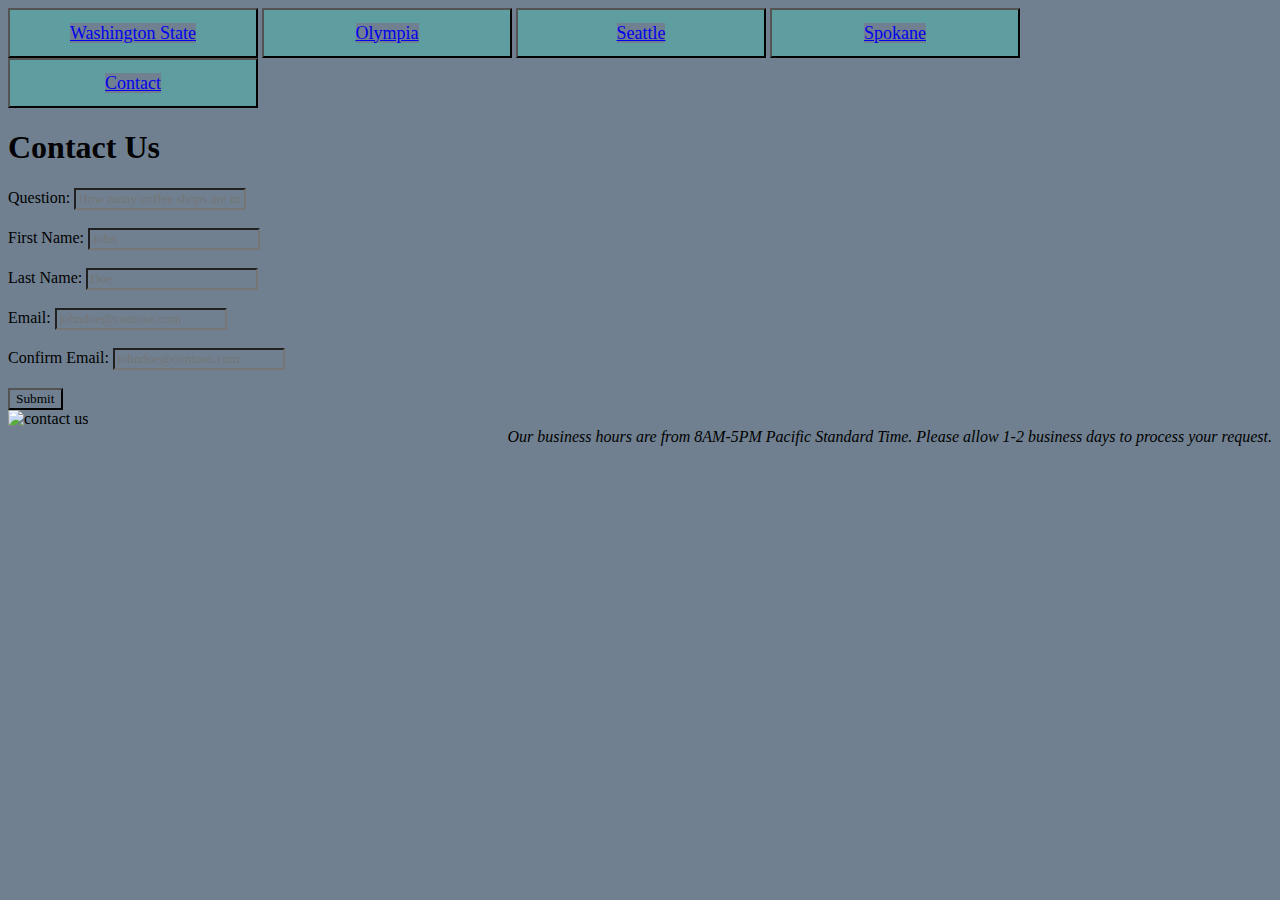
==== contact.html @ 5fff71a4 "Create contact.html" ====
<!DOCTYPE html>

<html lang="en" xmlns="http://www.w3.org/1999/xhtml">
<head>
    <nav>
        <button><a href="WashingtonState.html">Washington State</a></button>
        <button><a href="Olympia.html">Olympia</a></button>
        <button><a href="Seattle.html">Seattle</a></button>
        <button><a href="Spokane.html">Spokane</a></button>
        <button><a href="Contact.html">Contact</a></button>
        
    </nav>
    <meta charset="utf-8" />
    <title>Contact Us</title>
    <h1>Contact Us</h1>
    <link rel="stylesheet" href="style.css">
    <script src="validate.js" defer></script>
</head>

<body>

<section>
    <form id="myForm">
        <label for="Question">Question:</label>
        <input type="text" name="question" 
         id="question" placeholder="How many coffee shops are in Washington state?"><br><br>
         
         <label for="First Name">First Name:</label>
        <input type="text" name="firstName" 
         id="firstName" placeholder="John"><br><br>

        <label for="Last Name">Last Name:</label>
        <input type="text" name="lastName" 
         id="lastName" placeholder="Doe"><br><br>

        <label for="Email">Email:</label>
        <input type="text" name="email" 
         id="email" placeholder="johndoe@contoso.com"><br><br>

        <label for="Confirm Email">Confirm Email:</label>
        <input type="text" name="emailConf" 
         id="emailConf" placeholder="johndoe@contoso.com"><br><br>
         <input type="submit">
    </form>

    <img src="contact.png" alt="contact us" class="floatright">

</section>


<aside>
    Our business hours are from 8AM-5PM Pacific Standard Time. Please allow 1-2 business days to process your request.
</aside>


</body>
---- style.css ----
* {
    font-family: Segoe UI;
    background-color: slategray;
}

button {
    width: 250px;
    height: 50px;
    font-size: 18px;
    background-color: cadetblue;
}

button:hover {
    background-color: lightslategrey
}

aside {
    float: right;
    font-style: italic
}
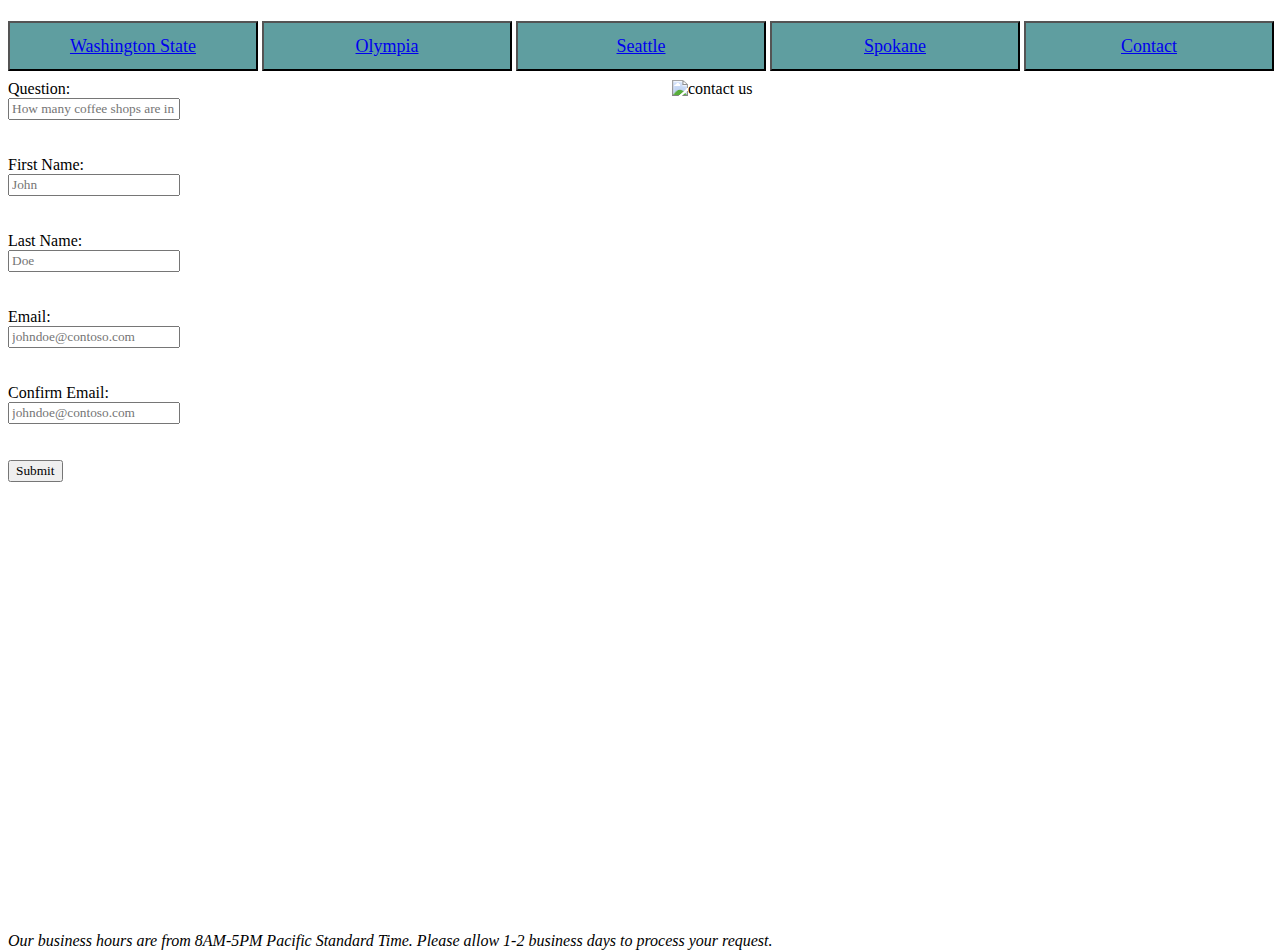
==== commit 620565df: "Update contact.html" ====
--- a/contact.html
+++ b/contact.html
@@ -3,18 +3,20 @@
 <html lang="en" xmlns="http://www.w3.org/1999/xhtml">
 <head>
     <nav>
-        <button><a href="WashingtonState.html">Washington State</a></button>
+        <button><a href="index.html">Washington State</a></button>
         <button><a href="Olympia.html">Olympia</a></button>
         <button><a href="Seattle.html">Seattle</a></button>
         <button><a href="Spokane.html">Spokane</a></button>
-        <button><a href="Contact.html">Contact</a></button>
-        
+        <button><a href="contact.html">Contact</a></button>
+
     </nav>
     <meta charset="utf-8" />
     <title>Contact Us</title>
     <h1>Contact Us</h1>
     <link rel="stylesheet" href="style.css">
     <script src="validate.js" defer></script>
+    <img src="contact.png" alt="contact us" class="floatright">
+
 </head>
 
 <body>
@@ -43,8 +45,6 @@
          <input type="submit">
     </form>
 
-    <img src="contact.png" alt="contact us" class="floatright">
-
 </section>
 
 
--- a/style.css
+++ b/style.css
@@ -1,6 +1,6 @@
 * {
     font-family: Segoe UI;
-    background-color: slategray;
+    /*background-color: slategray;*/
 }
 
 button {
@@ -10,11 +10,42 @@
     background-color: cadetblue;
 }
 
+nav {
+    position: absolute; 
+}
+
 button:hover {
-    background-color: lightslategrey
+    background-color: rgb(130, 169, 180)
+}
+
+
+table,th,td {
+   border: 1px solid rgb(34, 177, 21);
+}
+
+.floatright {
+    float: right;
 }
 
 aside {
-    float: right;
-    font-style: italic
+    font-style: italic;
+    float: left;
+    position: relative;
+    top: 450px;
+
 }
+
+img {
+    width:600px;
+}
+
+label {
+    display: block;  
+ }
+ input  {
+    display: block;
+ }
+ 
+
+
+
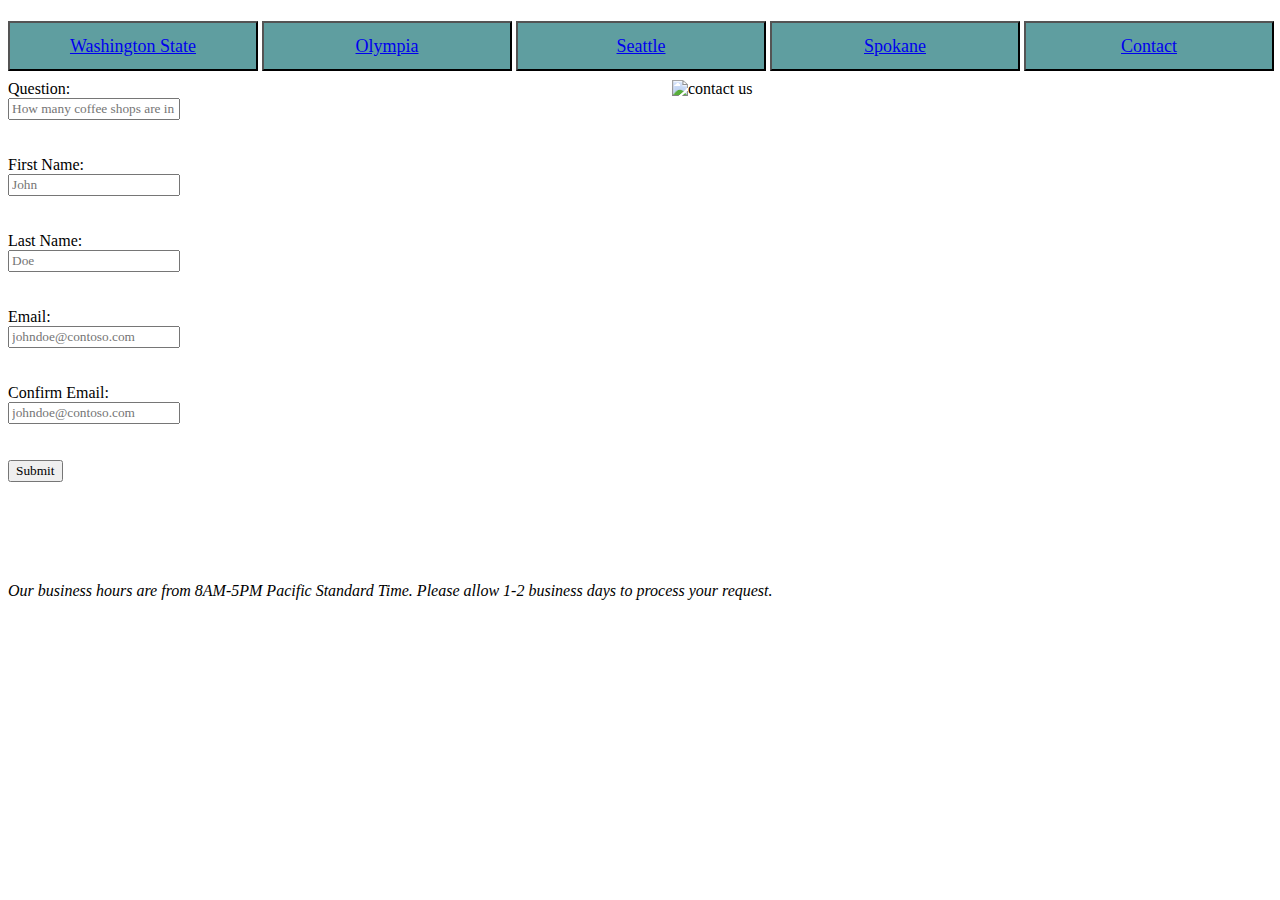
==== commit e87206c8: "Update contact.html" ====
--- a/contact.html
+++ b/contact.html
@@ -12,7 +12,7 @@
     </nav>
     <meta charset="utf-8" />
     <title>Contact Us</title>
-    <h1>Contact Us</h1>
+    <header><h1>Contact Us</h1></header>
     <link rel="stylesheet" href="style.css">
     <script src="validate.js" defer></script>
     <img src="contact.png" alt="contact us" class="floatright">
--- a/style.css
+++ b/style.css
@@ -1,6 +1,5 @@
 * {
     font-family: Segoe UI;
-    /*background-color: slategray;*/
 }
 
 button {
@@ -8,6 +7,7 @@
     height: 50px;
     font-size: 18px;
     background-color: cadetblue;
+    opacity: 73;
 }
 
 nav {
@@ -15,7 +15,12 @@
 }
 
 button:hover {
-    background-color: rgb(130, 169, 180)
+    background-color: rgb(130, 169, 180);
+}
+
+#backgroundColor {
+    background-color: cadetblue;
+    opacity: 73;
 }
 
 
@@ -31,12 +36,13 @@
     font-style: italic;
     float: left;
     position: relative;
-    top: 450px;
+    top: 100px;
 
 }
 
 img {
     width:600px;
+    position: relative;
 }
 
 label {
